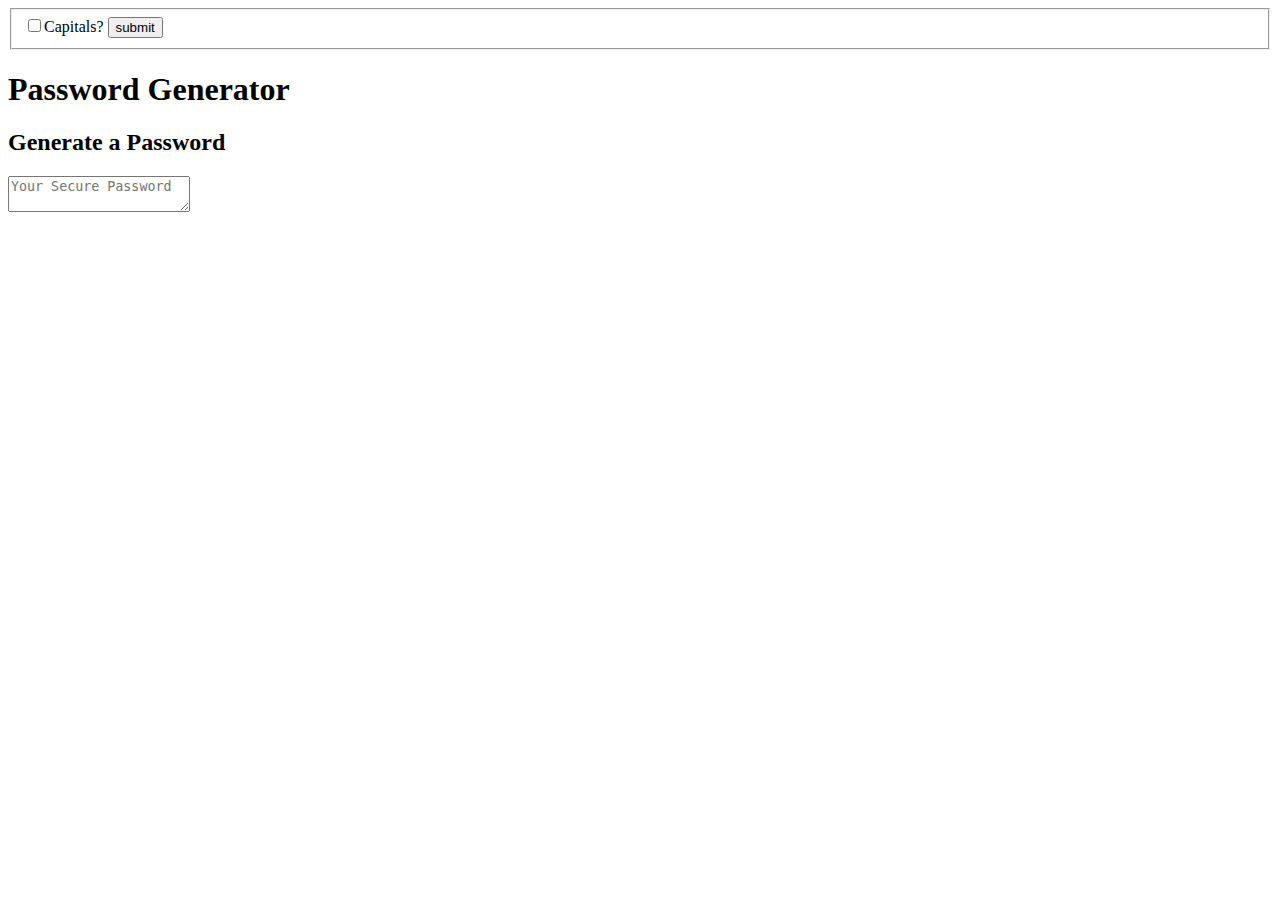
==== index.html @ a5f1f798 "Rename modal.html to index.html" ====
<!DOCTYPE html>
<html lang="en">
  <head>
    <meta charset="UTF-8" />
    <meta name="viewport" content="width=device-width, initial-scale=1.0" />
    <meta http-equiv="X-UA-Compatible" content="ie=edge" />
    <title>Password Generator</title>
    <!-- <ui:include src="modal.xhtml" /> -->
    <link rel="stylesheet" href="./css/style.css" />
  </head>
  <body>

    <!-- Modal area -->
    <div class="parent-div">
      <div class="main-modal">
      <form  >
       <fieldset>
         <label ><input type="checkbox" id="capitals"  name="capitals" value="capitals">Capitals?</label> 
         <!-- <input type="checkbox" value="caps" id="capitals" name="capitals">-->
         <!-- <label for="capital">Capitals?</label>
         <input type="checkbox" id="capital">
         <label for="capita">Capitals?</label>
         <input type="checkbox" id="capita">
         <label for="cap">Capitals?</label>
         <input type="checkbox" id="cap"> -->
         <input type="submit" id="generate" value="submit" >
       </fieldset>
     </form> 
      </div>
     </div>

    <!-- Password area -->
    <div class="wrapper">
      <header>
        <h1>Password Generator</h1>
      </header>
      <div class="card">
        <div class="card-header">
          <h2>Generate a Password</h2>
        </div>
        <div class="card-body">
          <textarea
            readonly
            id="password"
            placeholder="Your Secure Password"
            aria-label="Generated Password"
          ></textarea>
        </div>
        <!-- <form class="card-footer" >
          <button type="submit" id="generate" class="btn">Generate Password</button>
        </form> -->
      </div>
    </div>
    <script src="script.js"></script>
  </body>
</html>
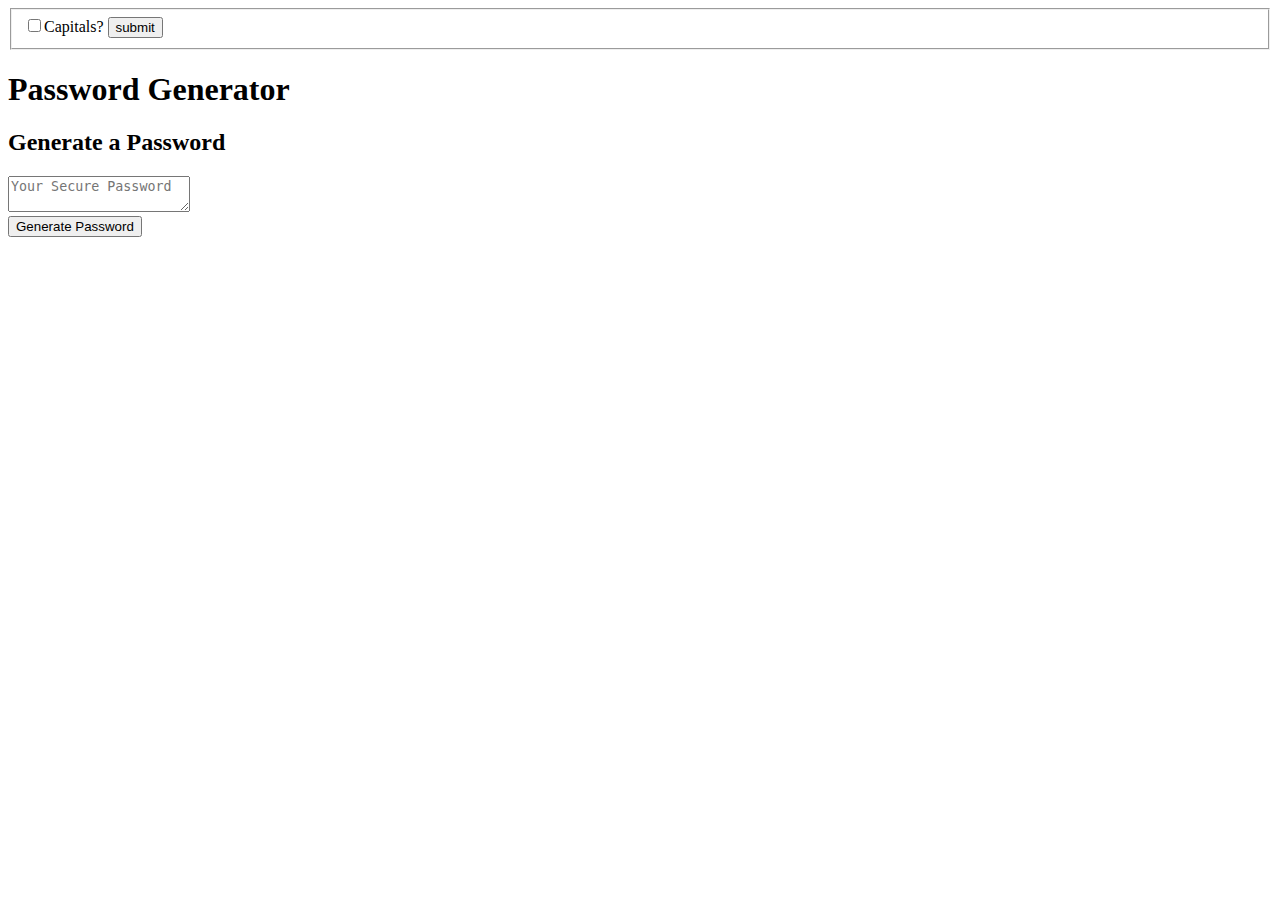
==== commit 43b4710d: "add id for show/hide" ====
--- a/index.html
+++ b/index.html
@@ -5,14 +5,13 @@
     <meta name="viewport" content="width=device-width, initial-scale=1.0" />
     <meta http-equiv="X-UA-Compatible" content="ie=edge" />
     <title>Password Generator</title>
-    <!-- <ui:include src="modal.xhtml" /> -->
     <link rel="stylesheet" href="./css/style.css" />
   </head>
   <body>
 
     <!-- Modal area -->
-    <div class="parent-div">
-      <div class="main-modal">
+    <div id="parent-div">
+      <div id="main-modal">
       <form  >
        <fieldset>
          <label ><input type="checkbox" id="capitals"  name="capitals" value="capitals">Capitals?</label> 
@@ -30,7 +29,7 @@
      </div>
 
     <!-- Password area -->
-    <div class="wrapper">
+    <div class="wrapper" id="stopWrap">
       <header>
         <h1>Password Generator</h1>
       </header>
@@ -46,9 +45,9 @@
             aria-label="Generated Password"
           ></textarea>
         </div>
-        <!-- <form class="card-footer" >
-          <button type="submit" id="generate" class="btn">Generate Password</button>
-        </form> -->
+        <form class="card-footer" >
+          <button type="submit" id="click-for-modal" class="btn">Generate Password</button>
+        </form>
       </div>
     </div>
     <script src="script.js"></script>
